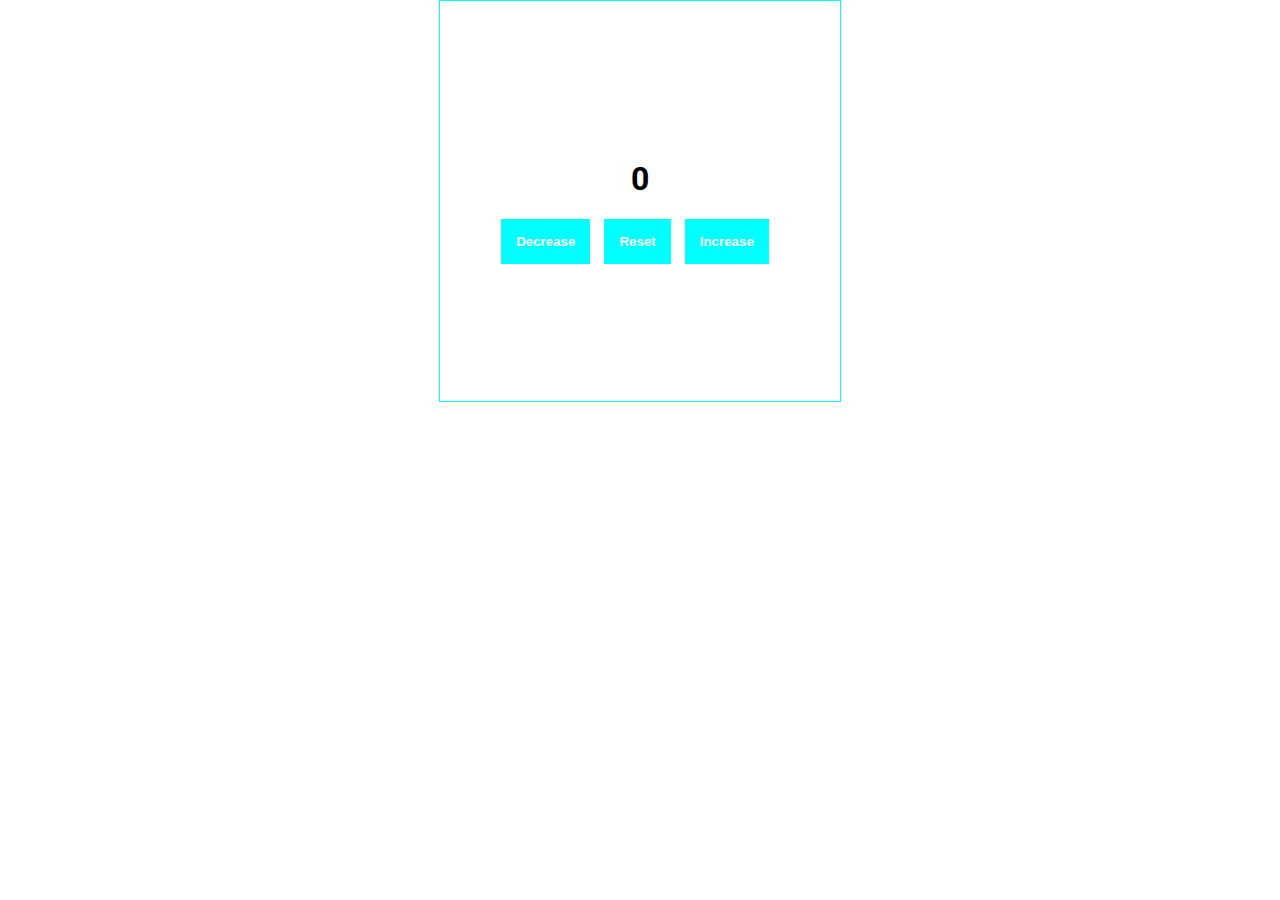
==== index.html @ ae2ad41c "Initial commit" ====
<!DOCTYPE html>
<html>

<head>
  <meta charset="utf-8">
  <meta name="viewport" content="width=device-width">
  <title>replit</title>
  <link href="style.css" rel="stylesheet" type="text/css" />
</head>

<body>
 <main>
   <div class="counter">
     <h1 id="count">0</h1>
     <div>
      <button class="btn substract">Decrease</button>
     <button class="btn reset">Reset</button>
     <button class="btn add">Increase</button>
     </div>
    
   </div>
 </main>
  <script src="script.js"></script>
</body>

</html>
---- style.css ----
@import url('https://fonts.googleapis.com/css2?family=Roboto:wght@400;500;700&display=swap');
html, body {
  height: 100%;
  width: 100%;
  box-sizing: border-box;
  margin: 0;
  padding: 0;
  font-family: 'Roboto', sans-serif;
}

.counter{
  margin: auto;
  display: flex;
  flex-direction: column;
  justify-content: center;
  align-items: center;
  width: 400px;
  height: 400px;
  border: 1px solid aqua;
}
button{
  background-color: aqua;
  border: none;
  color:  white;
  padding: 15px;
  margin-right: 10px;
  font-weight: bold;
  outline: none;
  cursor: pointer;
}
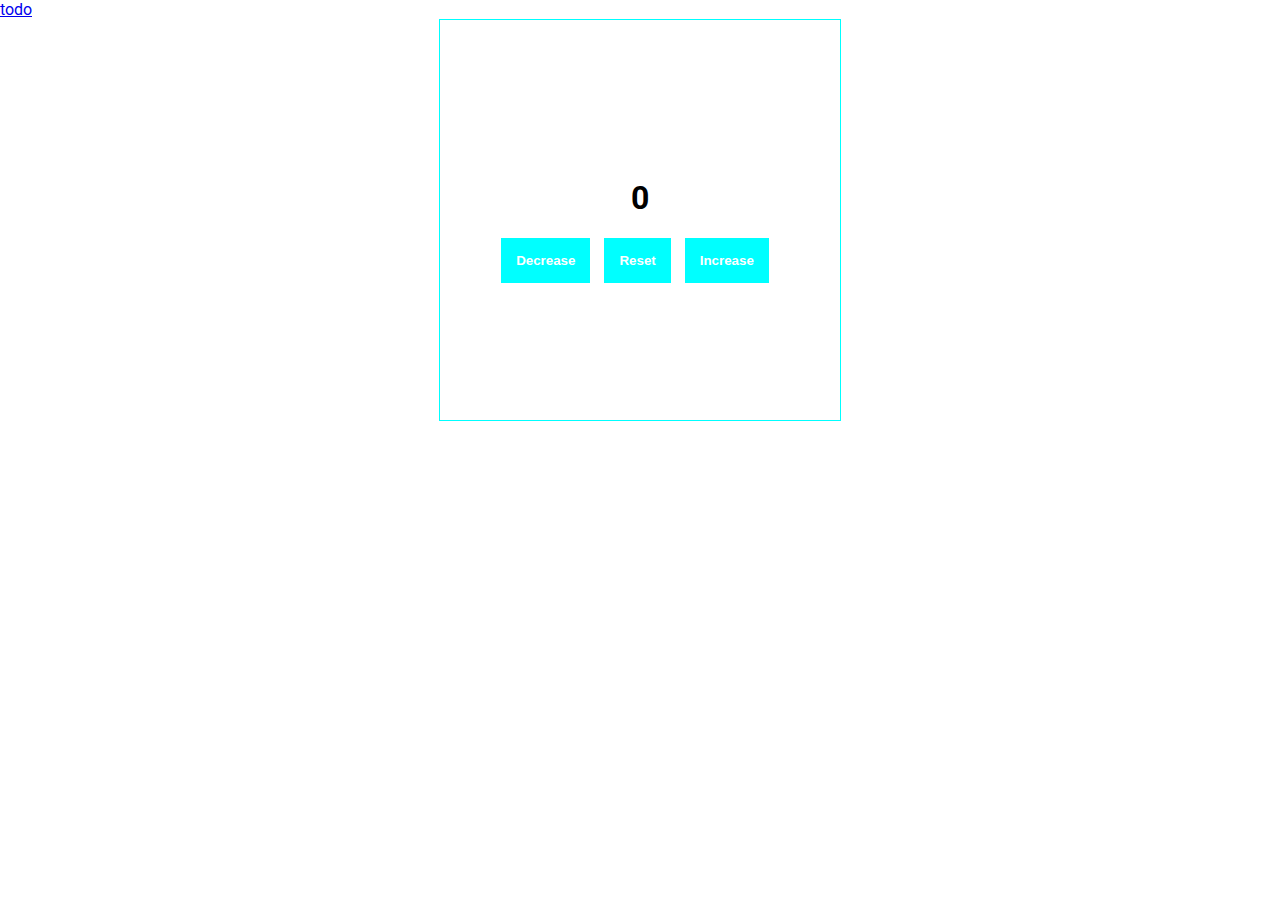
==== commit d650b30d: "todo list js" ====
--- a/index.html
+++ b/index.html
@@ -10,6 +10,7 @@
 
 <body>
  <main>
+   <a href="todo/todo.html">todo</a>
    <div class="counter">
      <h1 id="count">0</h1>
      <div>
